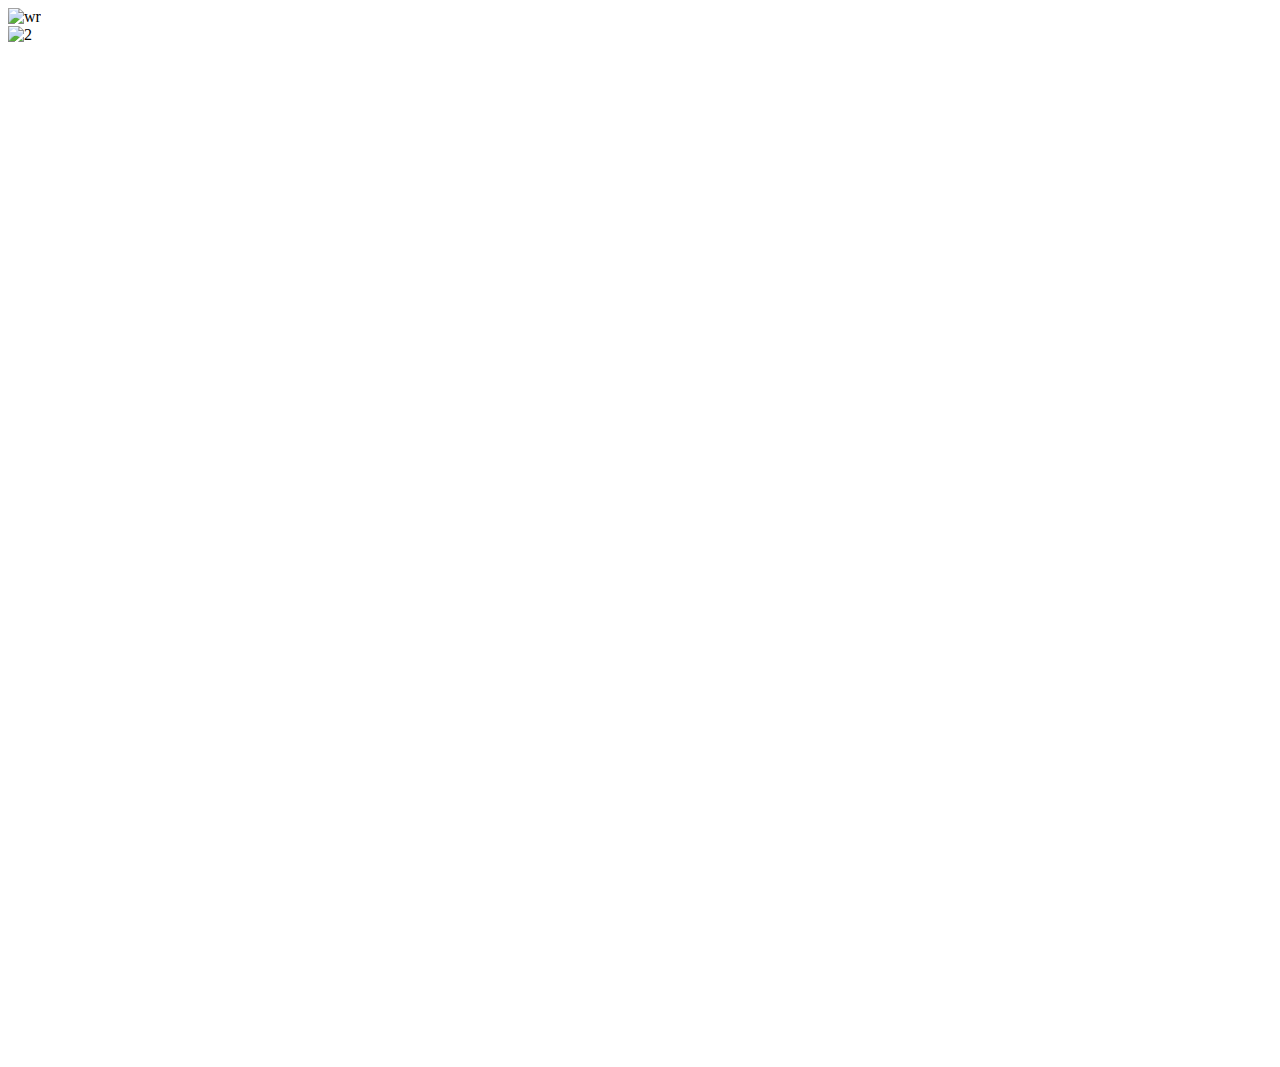
==== game.html @ 22fba2dc "final push" ====
<!DOCTYPE html>
<html lang="en">
  <head>
    <meta charset="UTF-8" />
    <meta name="viewport" content="width=device-width, initial-scale=1.0" />
    <title>MindDuel</title>
    <link rel="stylesheet" href="/MindDuel/game.css" />
  </head>
  <body>
    <div class="container">
                                                                <div class="health-bars">
                                                                  
                                                                  <div class="health-bar player-health-bar">
                                                                    
                                                                    <div class="health-bar-inner" id="playerHealthInner">

                                                                    </div>
                                                                  
                                                                  </div>
                                              <div class="health-bar enemy-health-bar">
                                                <div class="health-bar-inner1" id="enemyHealthInner">

                                                </div>
                                              </div>
      </div>
      <div class="task_container">
        <div class="containerQuestion" id="question-container">
          <div id="question"></div>
          <div id="choices"></div>
          <div id="result"></div>
        </div>
      </div>
      <div id="player_G">
        <img id="Character_sprite_G" src="/MindDuel/assets/image/green_p.png" alt="wr" />
      </div>
      <div id="player_B">
        <img id="Character_sprite_B" src="/MindDuel/assets/image/blue-p.png" alt="2" />
      </div>
      <!-- <button id="new_button" class="center_button" onclick="">
        New Button
      </button> -->
      <div id="start_button" class="start_animation">
        <svg viewBox="45 60 400 320" xmlns="http://www.w3.org/2000/svg" onclick="">
            <path id="button_bg" fill="#fff" d="M 90 210 C 90 180 90 150 90 150 C 150 150 180 150 180 150 C 180 150 300 150 300 150 C 300 150 330 150 390 150 C 390 150 390 180 390 210 C 390 240 390 270 390 270 C 330 270 300 270 300 270 C 300 270 180 270 180 270 C 180 270 150 270 90 270 C 90 270 90 240 90 210" mask="url(#knockout-text)">
            </path>
            <mask id="knockout-text">
                <rect width="100%" height="100%" fill="#fff" x="0" y="0" />
                <text x="147" y="227" fill="#000">START</text>
            </mask>
        </svg>
    </div >
    </div>
    <div id="game-over-screen" style="display: none;">
      <div class="game-over-screen-content" id="game-over-screen-content-id">
        <h1 id="winner"></h1>
        <button id="restart-button">FEEDBACK</button>
      </div>
    </div>

    <script src="/MindDuel/game.js"></script>
  </body>
</html>
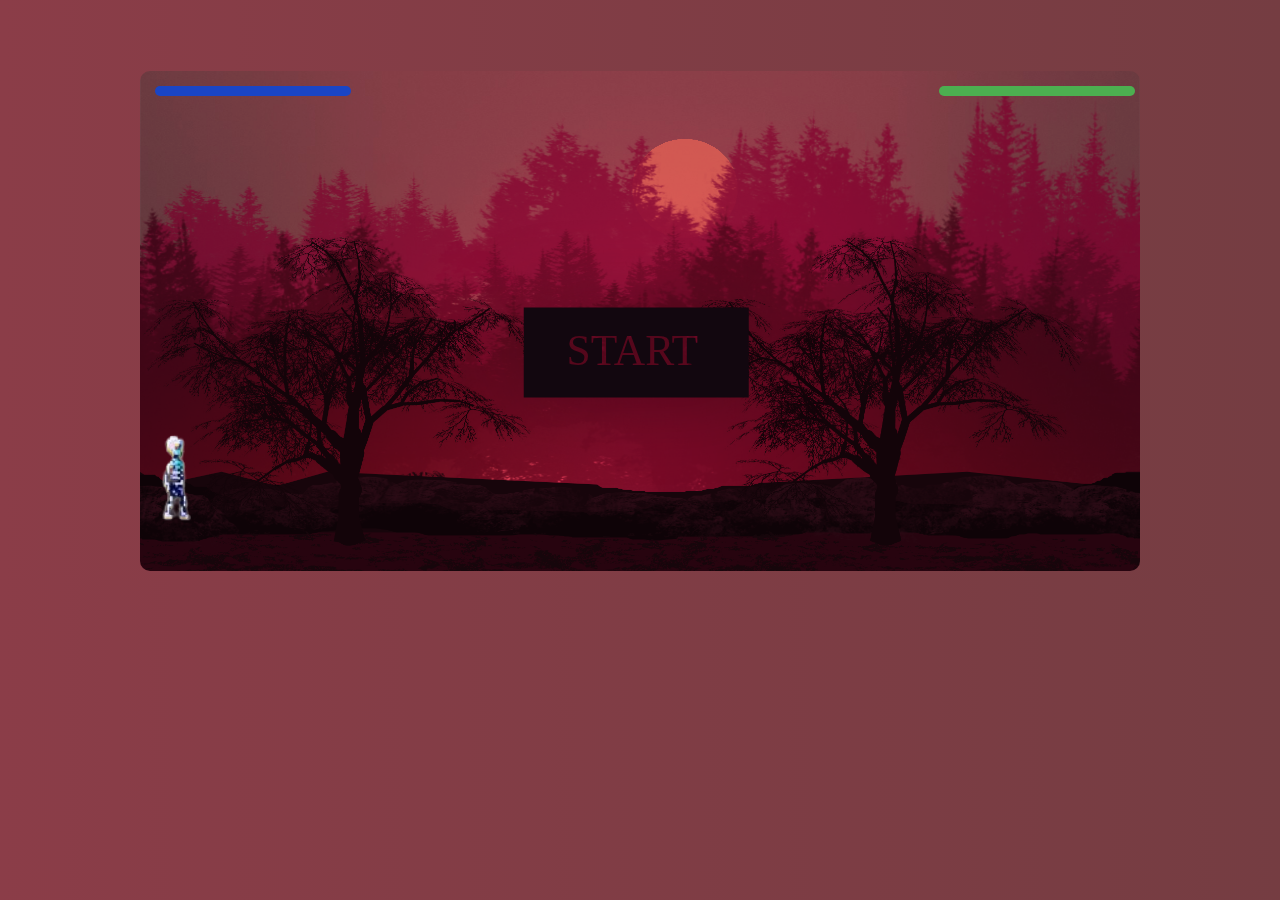
==== commit 688b0f25: "final commit" ====
--- a/game.html
+++ b/game.html
@@ -4,7 +4,7 @@
     <meta charset="UTF-8" />
     <meta name="viewport" content="width=device-width, initial-scale=1.0" />
     <title>MindDuel</title>
-    <link rel="stylesheet" href="/MindDuel/game.css" />
+    <link rel="stylesheet" href="game.css" />
   </head>
   <body>
     <div class="container">
@@ -31,10 +31,10 @@
         </div>
       </div>
       <div id="player_G">
-        <img id="Character_sprite_G" src="/MindDuel/assets/image/green_p.png" alt="wr" />
+        <img id="Character_sprite_G" src="assets/image/green_p.png" alt="wr" />
       </div>
       <div id="player_B">
-        <img id="Character_sprite_B" src="/MindDuel/assets/image/blue-p.png" alt="2" />
+        <img id="Character_sprite_B" src="assets/image/blue-p.png" alt="2" />
       </div>
       <!-- <button id="new_button" class="center_button" onclick="">
         New Button
@@ -53,10 +53,10 @@
     <div id="game-over-screen" style="display: none;">
       <div class="game-over-screen-content" id="game-over-screen-content-id">
         <h1 id="winner"></h1>
-        <button id="restart-button">FEEDBACK</button>
+        <button id="restart-button"><a style="text-decoration: none;" href="feedback.html">FEEDBACK</a></button>
       </div>
     </div>
 
-    <script src="/MindDuel/game.js"></script>
+    <script src="game.js"></script>
   </body>
 </html>
--- a/game.css
+++ b/game.css
@@ -0,0 +1,542 @@
+:root {
+    --pixel-size: 6;
+}
+
+body {
+    display: flex;
+    justify-content: center;
+    background-image: linear-gradient(to right, #8B3D48, #753D42);
+}
+
+.pixelart {
+    image-rendering: pixelated;
+}
+
+.container {
+    background-image: url('./assets/image/Reference-Image.png');
+    background-repeat: no-repeat;
+    margin-top: 7vh;
+    background-size: cover;
+    width: 1000px;
+    position: relative;
+    height: 500px;
+    border-radius: 10px;
+    overflow: hidden;
+}
+
+
+
+.task_container:hover {
+    transform: scale(1.05); /* Add this line for scaling effect on hover */
+}
+
+.grave {
+    object-fit: fill;
+    margin-top: 155px;
+    opacity: .8;
+}
+
+
+
+
+
+
+
+#player_G{
+    /* background-color: aqua; */
+    position: relative;
+    overflow: hidden;
+    width: 65.8px;
+    height: 100px;
+    top: 360px
+   
+}
+
+
+#player_B {
+    /* background-color: aquamarine; */
+    position: relative;
+    overflow: hidden;
+    width: 65.8px;
+    height: 100px;
+    top: 260px;
+}
+
+
+
+#Character_sprite_G, #Character_sprite_B {
+  
+    position: absolute;
+    height: 510px;
+    /* top: 10px;
+    left: 10px; */
+}
+
+
+@keyframes player_G_moveRight {
+    from {
+        left: 100px;
+    }
+    to {
+        left: 800px; /* Move to the right */
+    }
+}
+
+@keyframes player_B_moveRight {
+    from {
+        left: 200px;
+    }
+    to {
+        left: 850px; /* Move to the right */
+    }
+}
+
+.player_G_move_right {
+    animation: player_G_moveRight 2s linear forwards ;
+    left: 100px;
+
+}
+
+.player_B_move_right {
+    animation: player_B_moveRight 2s linear forwards ;
+    left: 200px;
+    animation-delay: .1s;
+
+}
+ 
+/* run animation */
+
+@keyframes run_Character_l {
+    from {
+        transform: translate3d(0px, 0px, 0px);
+    }
+    to {
+        transform: translate3d(-515px, 0, 0);
+    }
+}
+
+.right_run_G {
+    top: -200px;
+    left: -90px;
+animation: run_Character_l 1s steps(6) infinite;
+}
+
+.right_run_B {
+top: -200px ;
+left: -90px ;
+animation: run_Character_l 1s steps(6) infinite;
+animation-delay: .1s;
+}
+
+/* combact stance */
+
+.combact_pos_player_G_R{
+    left:800px ;
+}
+
+.combact_pos_player_B_R{
+    left: 850px;
+}
+
+.combact_pos_img_G_R{
+    top: 10px;
+    left: 0px;
+}
+
+.combact_pos_img_B_R{
+    top: -90px;
+    left: 0px;
+}
+
+
+
+
+/* move left  */
+
+@keyframes player_G_moveLeft {
+    from {
+        left: 800px;
+    }
+    to {
+        left: 100px; /* Move to the left*/
+    }
+}
+
+@keyframes player_B_moveLeft {
+    from {
+        left: 850px;
+    }
+    to {
+        left: 150px; /* Move to the left */
+    }
+}
+
+.player_G_move_left {
+    animation: player_G_moveLeft 2s linear forwards ;
+    left: 100px;
+
+}
+
+.player_B_move_left {
+    animation: player_B_moveLeft 2s linear forwards ;
+    left: 200px;
+    animation-delay: .1s;
+
+}
+ 
+/* run animation */
+
+@keyframes run_Character_r {
+    from {
+        transform: translate3d(0px, 0px, 0px);
+    }
+    to {
+        transform: translate3d(-515px, 0, 0);
+    }
+}
+
+.left_run_G {
+    top: -300px;
+    left: -90px;
+animation: run_Character_r 1s steps(6) infinite;
+}
+
+.left_run_B {
+top: -300px ;
+left: -90px ;
+animation: run_Character_r 1s steps(6) infinite;
+animation-delay: .1s;
+}
+
+/* combact stance */
+
+.combact_pos_player_G_L{
+    left:100px ;
+}
+
+.combact_pos_player_B_L{
+    left: 150px;
+}
+
+.combact_pos_img_G_L{
+    top: 10px;
+    left: 0px;
+}
+
+.combact_pos_img_B_L{
+    top: -90px;
+    left: 0px;
+}
+
+
+
+/* combact green */
+
+
+@keyframes combact_G {
+    from {
+        transform: translate3d(0px, 0px, 0px);
+    }
+    to {
+        transform: translate3d(-515px, 0, 0);
+    }
+}
+
+.combact_G {
+    top: 10px;
+    left: -90px;
+animation: combact_G 1s steps(6) ;
+}
+
+.combact_pos_player_G_attack_r{
+    left: 820px;
+}
+.combact_pos_player_B_attack_r{
+    left: 850px;
+}
+
+
+
+/* conbact blue  */
+
+@keyframes combact_B {
+    from {
+        transform: translate3d(0px, 0px, 0px);
+    }
+    to {
+        transform: translate3d(-515px, 0, 0);
+    }
+}
+
+.combact_B {
+    top: -90px;
+    left: -90px;
+animation: combact_B 1s steps(6);
+}
+
+.combact_pos_player_G_attack_l{
+    left: 120px;
+}
+.combact_pos_player_B_attack_l{
+    left: 150px;
+}
+
+
+
+
+
+/* death green  */
+@keyframes death_G {
+    from {
+        transform: translate3d(0px, 0px, 0px);
+    }
+    to {
+        transform: translate3d(-515px, 0, 0);
+    }
+}
+
+.death_G {
+    top: -410px;
+    left: -90px;
+animation: death_G 1s steps(6);
+}
+
+.death_pos_player_G_r{
+    left: 120px;
+}
+.death_pos_player_B_r{
+    left: 150px;
+}
+
+
+@keyframes death_B {
+    from {
+        transform: translate3d(0px, 0px, 0px);
+    }
+    to {
+        transform: translate3d(-515px, 0, 0);
+    }
+}
+
+.death_B {
+    top: -410px;
+    left: -90px;
+animation: death_B 1s steps(6);
+}
+
+.death_pos_player_G_l{
+    left: 820px;
+}
+.death_pos_player_B_l{
+    left: 850px;
+}
+
+/* button  */
+
+
+/* 
+  .center_button {
+    position: absolute;
+    top: 50%;
+    left: 50%;
+    transform: translate(-50%, -50%);
+    padding: 10px 20px;
+    font-size: 16px;
+    background-color: #12070f;
+    color: #fff;
+    border: none;
+    border-radius: 5px;
+    cursor: pointer;
+    z-index: 10;
+}
+
+.center_button:hover {
+    background-color: wheat;
+} */
+
+.health-bars {
+    position: absolute;
+    display: flex;
+    justify-content: space-between;
+    margin-top: 15px;
+    margin-left: 15px;
+    margin-right: 15px;
+    width: 98%;
+    /* z-index: 5; */
+
+  }
+  
+  .health-bar {
+    width: 20%;
+    height: 10px;
+    background-color: #ddd;
+    border-radius: 5px;
+    overflow: hidden;
+  }
+
+  
+  .health-bar-inner {
+    height: 100%;
+    background-color: #1a45c5; /* Green color */
+    transition: width 0.3s ease-in-out;
+  }
+
+  .health-bar-inner1 {
+    height: 100%;
+    background-color: #4caf50; /* Green color */
+    transition: width 0.3s ease-in-out;
+  }
+  
+/* Game Over Screen */
+
+#game-over-screen {
+    position: absolute;
+    top: 0;
+    left: 0;
+    width: 100%;
+    height: 100%;
+    background-color: rgba(175, 0, 0, 1);
+    display: none;
+    justify-content: center;
+    align-items: center;
+    flex-direction: column;
+    text-align: center;
+  }
+  
+  #game-over-screen.show {
+    display: flex;
+  }
+  
+  #winner {
+    font-size: 48px;
+    font-weight: bold;
+    color: red;
+    margin-bottom: 20px;
+    
+  }
+  
+  
+  .game-over-screen-content {
+    display: flex;
+    flex-direction: column;
+    padding: 20px;
+    background-color: #fff;
+    border-radius: 10px;
+    box-shadow: 0 0 10px rgba(0, 0, 0, 0.2);
+  }
+
+  .task_container{
+    position: absolute;
+    border-radius: 8px 8px 8px 8px;
+    box-shadow: rgba(0, 0, 0, 0.25) 0px 54px 55px, rgba(0, 0, 0, 0.12) 0px -12px 30px, rgba(0, 0, 0, 0.12) 0px 4px 6px, rgba(0, 0, 0, 0.17) 0px 12px 13px, rgba(0, 0, 0, 0.09) 0px -3px 5px;
+    min-width: 86%;
+    max-width: 700px;
+    min-height: 50%;
+    margin-top: 3%;
+    margin-left: 7%;
+    /* background-color: #901639; */
+    background-image: linear-gradient(225deg, #901639 2%, #740b29 41%, #901639 88%);
+    transition: transform 0.3s ease-in-out;
+}
+
+
+  .containerQuestion {
+    margin-left: 10%;
+
+    border-radius: 8px;
+    width: 80%;
+    max-width: 600px;
+    padding: 20px;
+    text-align: center;
+}
+
+#question {
+    font-family: 'Franklin Gothic Medium', 'Arial Narrow', Arial, sans-serif;
+    font-size: 1.2em;
+    margin-bottom: 20px;
+}
+
+#choices {
+    display: flex;
+    flex-direction: column;
+    gap: 5px;
+}
+
+.choice-btn {
+    background-color: #440416;
+    color: #fff;
+    border: none;
+    border-radius: 5px;
+    padding: 5px;
+    font-size: 1em;
+    cursor: pointer;
+    transition: background-color 0.3s;
+}
+
+.choice-btn:hover {
+    background-color: #1c040c;
+}
+
+#result {
+    margin-top: 20px;
+    font-size: 1.1em;
+    color: #28a745;
+}
+
+
+
+
+
+/* button  */
+ 
+svg {
+    position: fixed;
+    top: 40vh;
+    left: 50vw;
+    max-width: 300px;
+    transform: translateY(-50%) translateX(-50%);
+    z-index: 2;
+    filter: drop-shadow(0 0 40px rgba(0, 0, 0, 0.3));
+    /* background-color: black; */
+  }
+  svg path {
+    text-align: center;
+    fill: #12070f;
+    cursor: pointer;
+    -webkit-animation: blob 2s infinite forwards;
+            animation: blob 2s infinite forwards;
+    transform-origin: 50% 50%;
+  }
+  svg path:hover {
+    fill: #c2464c;
+  }
+  svg text {
+    font-size: 58px;
+  }
+  @-webkit-keyframes blob {
+    25% {
+      d: path("M 90 210 C 90 180 110 160 130 160 C 160 160 180 140 200 130 C 230 120 270 100 290 140 C 310 170 340 100 360 140 C 370 160 390 180 390 210 C 390 240 380 290 350 280 C 330 270 300 280 280 290 C 260 300 230 300 220 290 C 200 270 160 310 140 280 C 130 260 90 240 90 210 ");
+      transform: rotate(-5deg);
+    }
+    50% {
+      d: path("M 90 210 C 90 180 100 150 120 130 C 150 100 180 140 200 130 C 230 120 270 100 290 140 C 300 160 330 130 360 140 C 390 150 390 180 390 210 C 390 240 380 300 350 280 C 330 270 320 230 280 260 C 260 280 220 310 200 290 C 180 270 160 280 140 280 C 110 280 90 240 90 210");
+    }
+    75% {
+      d: path("M 90 210 C 90 180 110 180 130 170 C 150 160 170 130 200 130 C 240 130 260 150 290 140 C 310 130 340 120 360 140 C 380 160 390 180 390 210 C 390 240 380 260 350 270 C 320 280 290 270 270 260 C 240 250 230 280 210 290 C 180 310 130 300 110 280 C 90 260 90 240 90 210");
+      transform: rotate(5deg);
+    }
+  }
+  @keyframes blob {
+    25% {
+      d: path("M 90 210 C 90 180 110 160 130 160 C 160 160 180 140 200 130 C 230 120 270 100 290 140 C 310 170 340 100 360 140 C 370 160 390 180 390 210 C 390 240 380 290 350 280 C 330 270 300 280 280 290 C 260 300 230 300 220 290 C 200 270 160 310 140 280 C 130 260 90 240 90 210 ");
+      transform: rotate(-5deg);
+    }
+    50% {
+      d: path("M 90 210 C 90 180 100 150 120 130 C 150 100 180 140 200 130 C 230 120 270 100 290 140 C 300 160 330 130 360 140 C 390 150 390 180 390 210 C 390 240 380 300 350 280 C 330 270 320 230 280 260 C 260 280 220 310 200 290 C 180 270 160 280 140 280 C 110 280 90 240 90 210");
+    }
+    75% {
+      d: path("M 90 210 C 90 180 110 180 130 170 C 150 160 170 130 200 130 C 240 130 260 150 290 140 C 310 130 340 120 360 140 C 380 160 390 180 390 210 C 390 240 380 260 350 270 C 320 280 290 270 270 260 C 240 250 230 280 210 290 C 180 310 130 300 110 280 C 90 260 90 240 90 210");
+      transform: rotate(5deg);
+    }
+  }
+ 
